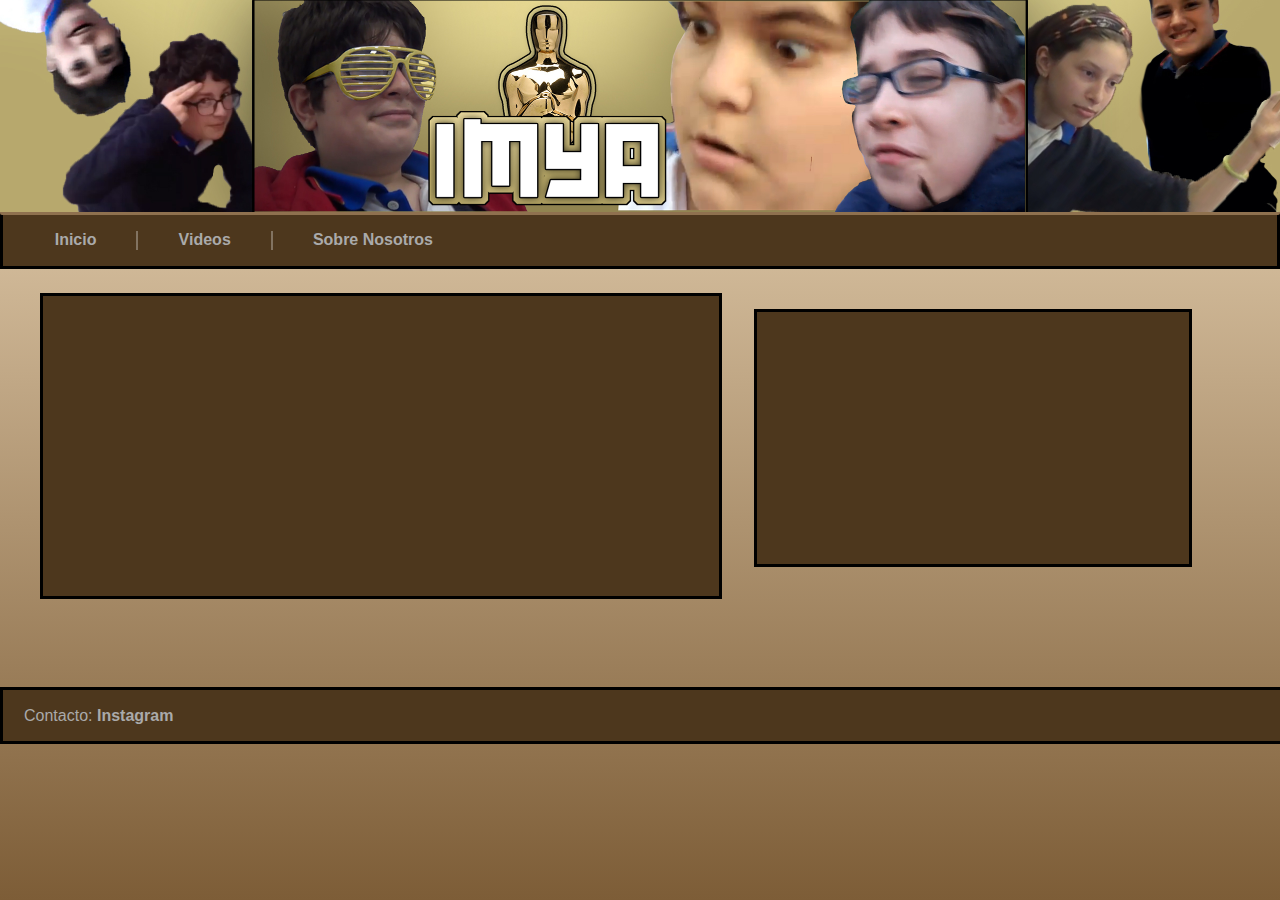
==== public/index.html @ 25f3ab23 "changes" ====
<html>
  <head>
    <meta charset="UTF-8">
    <title>iMYa</title>
    <link rel="stylesheet" href="css/style.css">
  </head>
  <body>
   <header>
  	 <a href="https://www.youtube.com/channel/UC3ROuWOoNzzYkvm8aGasfjQ" target="_blank"><img class="banner" src="/img/banner.jpg"></a>
  	 <nav>
  		 <li><a href="/index.html">Inicio</a></li>
  		 <li><a href="/videos.html">Videos</a></li>
  		 <li><a href="/sobre-nosotros.html">Sobre Nosotros</a></li>
  	 </nav>
   </header>
   <main>
     <div class="blog"></div>
     <aside>
  		<div class="video">
  			<iframe width="400" height="220" src="https://www.youtube.com/embed/sOxw-zkpvVk" frameborder="0" allow="accelerometer; autoplay; encrypted-media; gyroscope; picture-in-picture" allowfullscreen></iframe>
  		</div>
  	 </aside>
    </main>

   <footer>
  	 <p></p>
  	 <p>
  		 Contacto:
  		 <a href="https://www.instagram.com/imyagram/">Instagram</a>
  	 </p>
  	 <p></p>
   </footer>
   <script src="/scripts/index.js"></script>
  </body>
</html>
---- public/css/style.css ----
.banner {
  width:100%;
}
* {
  padding: 0;
  color: #aaa;
  border: 0;
  margin: 0;
}
body {
  font: 16px / 1.2 Arial, sans-serif;
  margin-right: 0;
  background: linear-gradient(to bottom, rgba(242,222,191,1) 0%, rgba(125,93,55,1) 100%);
  filter: progid:DXImageTransform.Microsoft.gradient( startColorstr='#f2debf', endColorstr='#7d5d37', GradientType=0 );
}
.video, body > header > nav, body > footer, .blog{
  background-color:#4d371d;
  border:3px solid #000;
  padding: 1rem;
}

body > header {
  width: 100%;
  background-color:#4d371d;\
  border-bottom:3px solid #000;
}
body > header > nav {
  border-bottom:3px solid #000;
  border-top:3px solid #000;
  margin: 0 auto;
}
body > header > nav > li {
  display: inline-block;
  margin-left: -0.27rem;
  border-right: 2px solid hsla(0, 0%, 100%, 0.3)
}
body > header > nav > li:last-of-type {
  border-right: 0;
}
header nav li > a{
  width: 100%;
  height: 100%;
  padding: 0.2em 0.5em;
}
.left, .right {
  margin: 0 4%;
  width: 45%;
}
.left {
  float: left;
}
.right {
  float: right;
}

.video {
  padding: 1rem;
  margin: 1em;
}
.video > iframe {
  width: 100%;
}

.blog {
  margin-left:2em;
  margin-top:1em;
  float: left;
  width: calc(60% - 4em);
}

main {
 display: flex;
 clear:both;
 width: 95%;
 padding: 0.5em;
}
aside {
  float: right;
  margin: 1em;
  width: 40%;
}
aside > div {
}
h1 {
  font-size: 2em;
}
h2 {
  font-size: 1.75em;
}

footer {
  margin-top: 5em;
  background-color: #4d371d;
  width:100%;
  border-top:3px solid #000;
  border-bottom:3px solid #000;
}

footer p {
  margin-left: 5px;
}

a {
  color:#aaa;
  font-weight:bold;
  text-decoration: none;
}

a:hover {
  color:#fff;
  background:#8f714f;
  border-radius: 2px;
}

nav a {
  margin-left:2em;
  margin-right:2em;
}
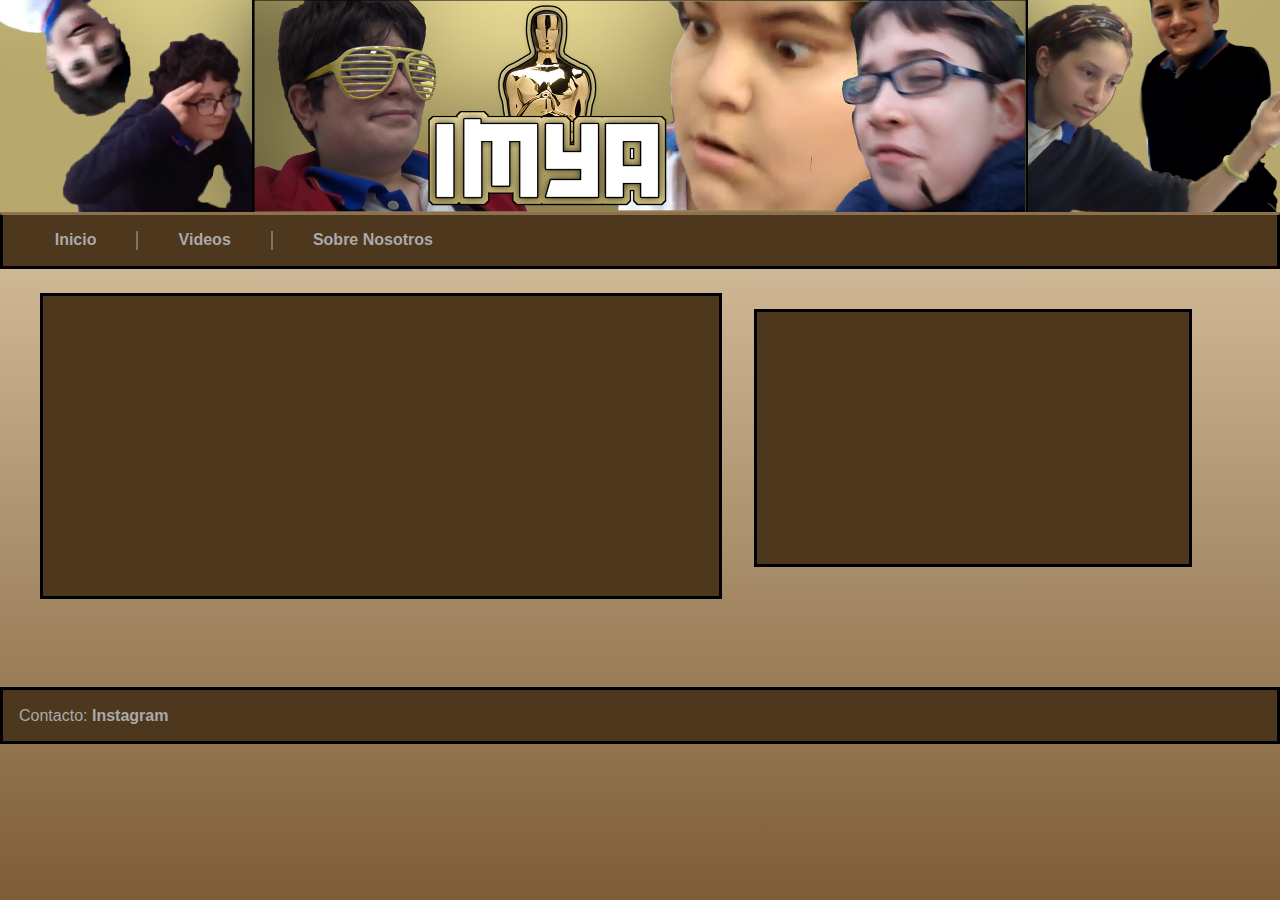
==== commit 770c7f91: "arreglar header" ====
--- a/public/index.html
+++ b/public/index.html
@@ -23,12 +23,10 @@
     </main>
 
    <footer>
-  	 <p></p>
   	 <p>
   		 Contacto:
   		 <a href="https://www.instagram.com/imyagram/">Instagram</a>
   	 </p>
-  	 <p></p>
    </footer>
    <script src="/scripts/index.js"></script>
   </body>
--- a/public/css/style.css
+++ b/public/css/style.css
@@ -89,15 +89,11 @@
 }
 
 footer {
+  box-sizing: border-box;
   margin-top: 5em;
   background-color: #4d371d;
   width:100%;
-  border-top:3px solid #000;
-  border-bottom:3px solid #000;
-}
-
-footer p {
-  margin-left: 5px;
+  padding: 1em 2em;
 }
 
 a {
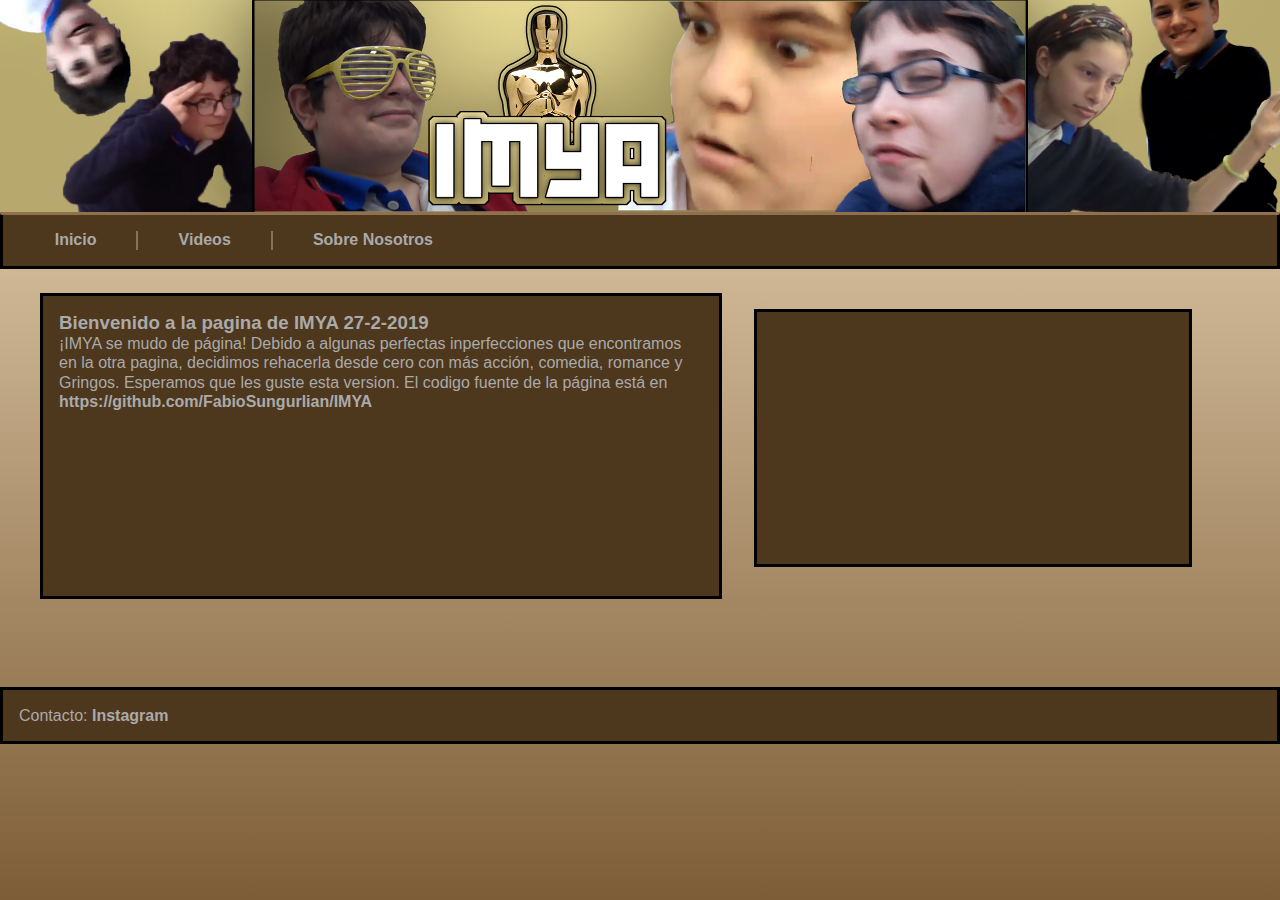
==== commit 536a8a71: "blogs" ====
--- a/public/index.html
+++ b/public/index.html
@@ -14,7 +14,17 @@
   	 </nav>
    </header>
    <main>
-     <div class="blog"></div>
+     <section class="blog">
+       <h3>Bienvenido a la pagina de IMYA <time datetime="2019-2-27">27-2-2019</time></h3>
+       <p>
+         ¡IMYA se mudo de página! Debido a algunas perfectas inperfecciones que
+         encontramos en la otra pagina, decidimos rehacerla desde cero con más
+         acción, comedia, romance y Gringos. Esperamos que les guste esta
+         version. El codigo fuente de la página está en
+         <a href="https://github.com/FabioSungurlian/IMYA">
+           https://github.com/FabioSungurlian/IMYA</a>
+        </p>
+     </section>
      <aside>
   		<div class="video">
   			<iframe width="400" height="220" src="https://www.youtube.com/embed/sOxw-zkpvVk" frameborder="0" allow="accelerometer; autoplay; encrypted-media; gyroscope; picture-in-picture" allowfullscreen></iframe>
